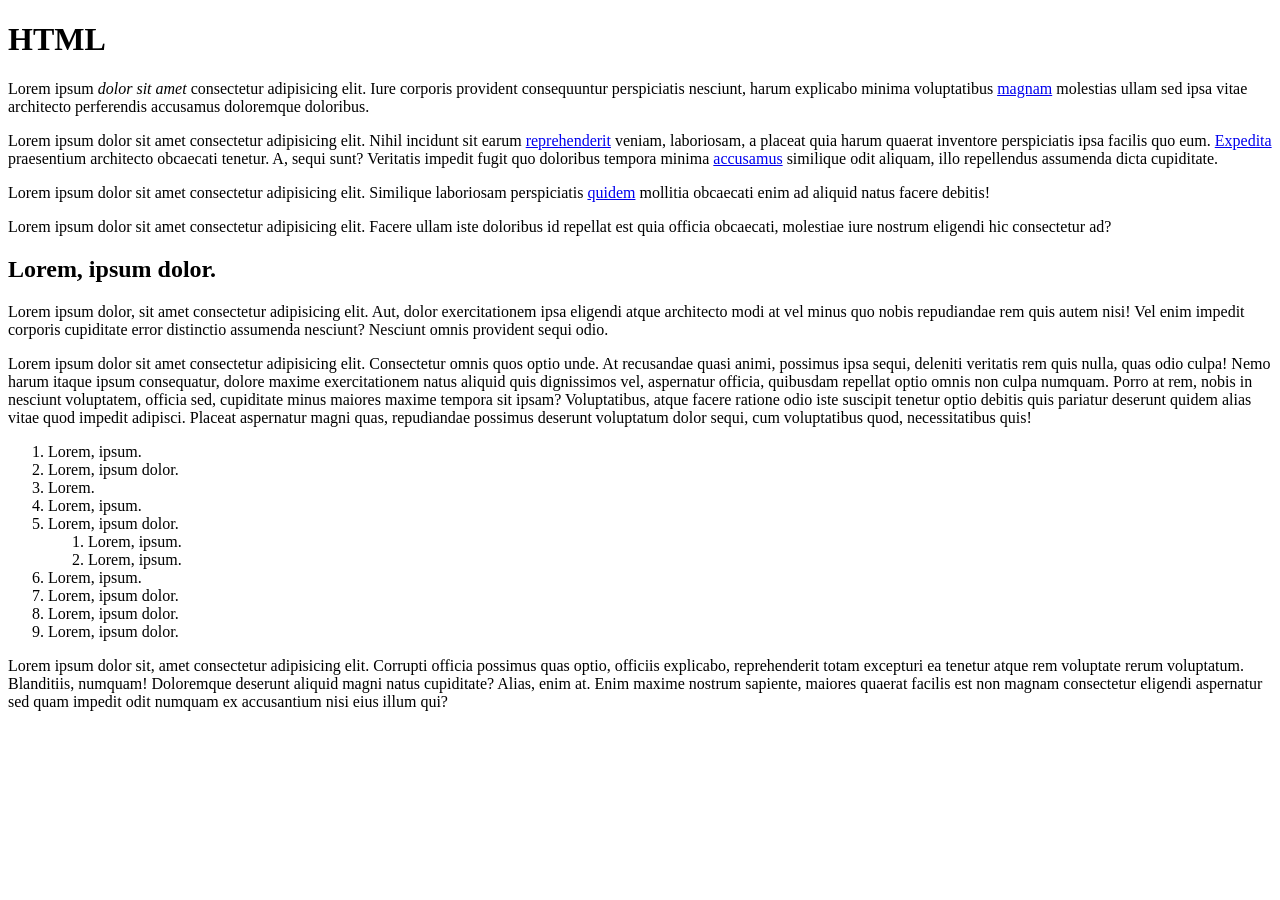
==== index.html @ b3484417 "final commit 2" ====
<!doctype html>
<html lang="en">
  <head>
    <meta charset="UTF-8" />
    <meta name="viewport" content="width=device-width, initial-scale=1.0" />
    <title>My first project</title>
    <link rel="stylesheet" href="css/main.css" />
  </head>

  <body>
    <h1>HTML</h1>
    <p>
      Lorem ipsum <span> dolor sit amet </span> consectetur adipisicing elit.
      Iure corporis provident consequuntur perspiciatis nesciunt, harum
      explicabo minima voluptatibus
      <a href="https://youtube.com" target="_blank">magnam</a> molestias ullam
      sed ipsa vitae architecto perferendis accusamus doloremque doloribus.
    </p>
    <p>
      Lorem ipsum dolor sit amet consectetur adipisicing elit. Nihil incidunt
      sit earum <a href="page.html">reprehenderit</a> veniam, laboriosam, a
      placeat quia harum quaerat inventore perspiciatis ipsa facilis quo eum.
      <a href="#">Expedita</a> praesentium architecto obcaecati tenetur. A,
      sequi sunt? Veritatis impedit fugit quo doloribus tempora minima
      <a href="#">accusamus</a> similique odit aliquam, illo repellendus
      assumenda dicta cupiditate.
    </p>
    <p>
      Lorem ipsum dolor sit amet consectetur adipisicing elit. Similique
      laboriosam perspiciatis <a href="#">quidem</a> mollitia obcaecati enim ad
      aliquid natus facere debitis!
    </p>
    <p>
      Lorem ipsum dolor sit amet consectetur adipisicing elit. Facere ullam iste
      doloribus id repellat est quia officia obcaecati, molestiae iure nostrum
      eligendi hic consectetur ad?
    </p>
    <h2>Lorem, ipsum dolor.</h2>
    <p>
      Lorem ipsum dolor, sit amet consectetur adipisicing elit. Aut, dolor
      exercitationem ipsa eligendi atque architecto modi at vel minus quo nobis
      repudiandae rem quis autem nisi! Vel enim impedit corporis cupiditate
      error distinctio assumenda nesciunt? Nesciunt omnis provident sequi odio.
    </p>
    <p>
      Lorem ipsum dolor sit amet consectetur adipisicing elit. Consectetur omnis
      quos optio unde. At recusandae quasi animi, possimus ipsa sequi, deleniti
      veritatis rem quis nulla, quas odio culpa! Nemo harum itaque ipsum
      consequatur, dolore maxime exercitationem natus aliquid quis dignissimos
      vel, aspernatur officia, quibusdam repellat optio omnis non culpa numquam.
      Porro at rem, nobis in nesciunt voluptatem, officia sed, cupiditate minus
      maiores maxime tempora sit ipsam? Voluptatibus, atque facere ratione odio
      iste suscipit tenetur optio debitis quis pariatur deserunt quidem alias
      vitae quod impedit adipisci. Placeat aspernatur magni quas, repudiandae
      possimus deserunt voluptatum dolor sequi, cum voluptatibus quod,
      necessitatibus quis!
      <img
        src="https://upload.wikimedia.org/wikipedia/commons/thumb/9/91/Prime_Minister_Keir_Starmer_Portrait_%28cropped%29.jpg/120px-Prime_Minister_Keir_Starmer_Portrait_%28cropped%29.jpg"
        alt=""
      />
    </p>
    <ol>
      <li>Lorem, ipsum.</li>
      <li>Lorem, ipsum dolor.</li>
      <li>Lorem.</li>
      <li>Lorem, ipsum.</li>
      <li>
        Lorem, ipsum dolor.
        <ol>
          <li>Lorem, ipsum.</li>
          <li>Lorem, ipsum.</li>
        </ol>
      </li>
      <li>Lorem, ipsum.</li>
      <li>Lorem, ipsum dolor.</li>
      <li>Lorem, ipsum dolor.</li>
      <li>Lorem, ipsum dolor.</li>
    </ol>

    <p>
      Lorem ipsum dolor sit, amet consectetur adipisicing elit. Corrupti officia
      possimus quas optio, officiis explicabo, reprehenderit totam excepturi ea
      tenetur atque rem voluptate rerum voluptatum. Blanditiis, numquam!
      Doloremque deserunt aliquid magni natus cupiditate? Alias, enim at. Enim
      maxime nostrum sapiente, maiores quaerat facilis est non magnam
      consectetur eligendi aspernatur sed quam impedit odit numquam ex
      accusantium nisi eius illum qui?
    </p>
  </body>
</html>
---- css/main.css ----
span {
  font-style: italic;
 
}
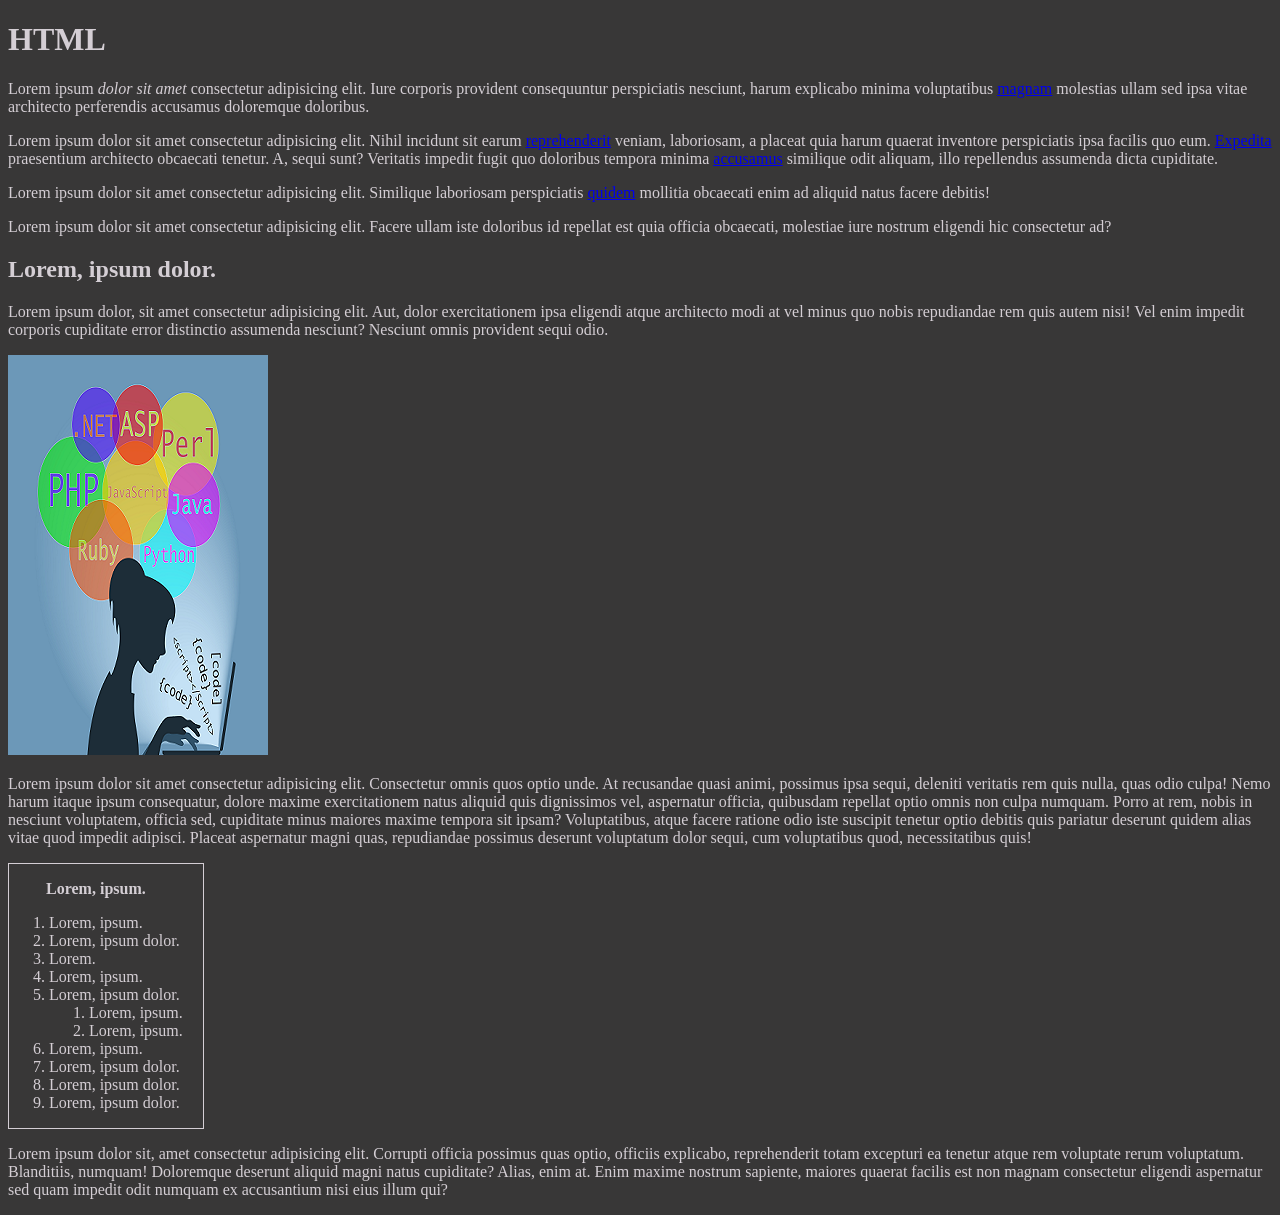
==== commit e680a70b: "Header commit!" ====
--- a/index.html
+++ b/index.html
@@ -42,6 +42,9 @@
       repudiandae rem quis autem nisi! Vel enim impedit corporis cupiditate
       error distinctio assumenda nesciunt? Nesciunt omnis provident sequi odio.
     </p>
+    
+        <img src="img/image 1.png" alt="" />
+    
     <p>
       Lorem ipsum dolor sit amet consectetur adipisicing elit. Consectetur omnis
       quos optio unde. At recusandae quasi animi, possimus ipsa sequi, deleniti
@@ -54,28 +57,28 @@
       vitae quod impedit adipisci. Placeat aspernatur magni quas, repudiandae
       possimus deserunt voluptatum dolor sequi, cum voluptatibus quod,
       necessitatibus quis!
-      <img
-        src="https://upload.wikimedia.org/wikipedia/commons/thumb/9/91/Prime_Minister_Keir_Starmer_Portrait_%28cropped%29.jpg/120px-Prime_Minister_Keir_Starmer_Portrait_%28cropped%29.jpg"
-        alt=""
-      />
     </p>
-    <ol>
-      <li>Lorem, ipsum.</li>
-      <li>Lorem, ipsum dolor.</li>
-      <li>Lorem.</li>
-      <li>Lorem, ipsum.</li>
-      <li>
-        Lorem, ipsum dolor.
-        <ol>
-          <li>Lorem, ipsum.</li>
-          <li>Lorem, ipsum.</li>
-        </ol>
-      </li>
-      <li>Lorem, ipsum.</li>
-      <li>Lorem, ipsum dolor.</li>
-      <li>Lorem, ipsum dolor.</li>
-      <li>Lorem, ipsum dolor.</li>
-    </ol>
+
+    <div class="list-conteiner">
+       <p>Lorem, ipsum.</p>
+      <ol>
+        <li>Lorem, ipsum.</li>
+        <li>Lorem, ipsum dolor.</li>
+        <li>Lorem.</li>
+        <li>Lorem, ipsum.</li>
+        <li>
+          Lorem, ipsum dolor.
+          <ol>
+            <li>Lorem, ipsum.</li>
+            <li>Lorem, ipsum.</li>
+          </ol>
+        </li>
+        <li>Lorem, ipsum.</li>
+        <li>Lorem, ipsum dolor.</li>
+        <li>Lorem, ipsum dolor.</li>
+        <li>Lorem, ipsum dolor.</li>
+      </ol>
+    </div>
 
     <p>
       Lorem ipsum dolor sit, amet consectetur adipisicing elit. Corrupti officia
--- a/css/main.css
+++ b/css/main.css
@@ -1,6 +1,20 @@
+body {
+  background-color: #383737;
+  color: rgb(212, 206, 212);
+}
 span {
   font-style: italic;
- 
 }
 
+.list-conteiner {
+  border-style: solid;
+  display: inline-block;
+  border-width: 0.5px;
+  padding-right: 20px;
 
+}
+
+.list-conteiner>p {
+  text-align: center;
+  font-weight: bold;
+}
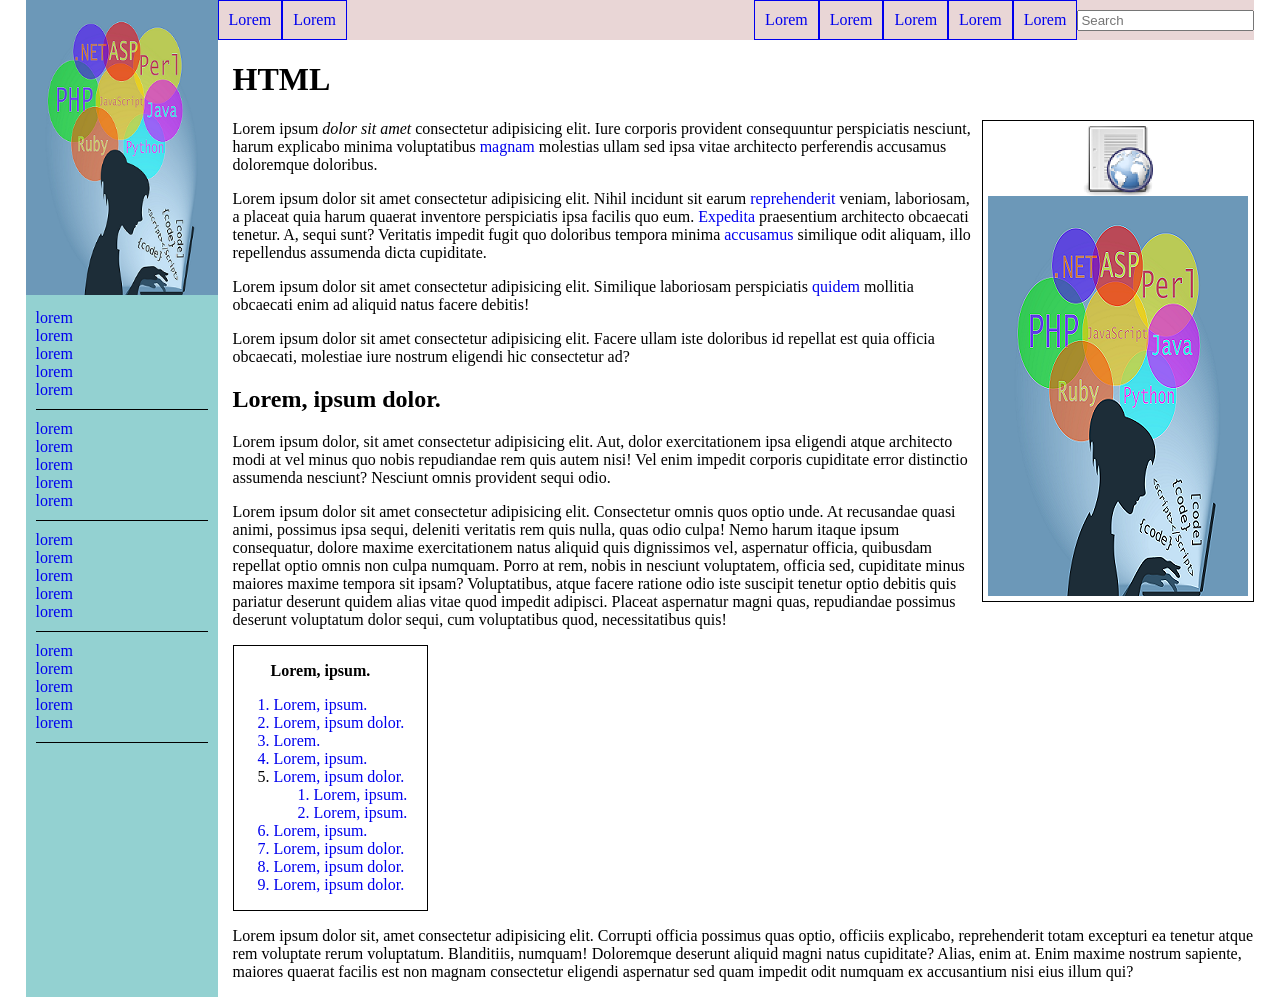
==== commit 16c272e3: "Final Version" ====
--- a/index.html
+++ b/index.html
@@ -5,89 +5,192 @@
     <meta name="viewport" content="width=device-width, initial-scale=1.0" />
     <title>My first project</title>
     <link rel="stylesheet" href="css/main.css" />
+    <style>
+      a {
+        text-decoration: none;
+      }
+    </style>
   </head>
 
   <body>
-    <h1>HTML</h1>
-    <p>
-      Lorem ipsum <span> dolor sit amet </span> consectetur adipisicing elit.
-      Iure corporis provident consequuntur perspiciatis nesciunt, harum
-      explicabo minima voluptatibus
-      <a href="https://youtube.com" target="_blank">magnam</a> molestias ullam
-      sed ipsa vitae architecto perferendis accusamus doloremque doloribus.
-    </p>
-    <p>
-      Lorem ipsum dolor sit amet consectetur adipisicing elit. Nihil incidunt
-      sit earum <a href="page.html">reprehenderit</a> veniam, laboriosam, a
-      placeat quia harum quaerat inventore perspiciatis ipsa facilis quo eum.
-      <a href="#">Expedita</a> praesentium architecto obcaecati tenetur. A,
-      sequi sunt? Veritatis impedit fugit quo doloribus tempora minima
-      <a href="#">accusamus</a> similique odit aliquam, illo repellendus
-      assumenda dicta cupiditate.
-    </p>
-    <p>
-      Lorem ipsum dolor sit amet consectetur adipisicing elit. Similique
-      laboriosam perspiciatis <a href="#">quidem</a> mollitia obcaecati enim ad
-      aliquid natus facere debitis!
-    </p>
-    <p>
-      Lorem ipsum dolor sit amet consectetur adipisicing elit. Facere ullam iste
-      doloribus id repellat est quia officia obcaecati, molestiae iure nostrum
-      eligendi hic consectetur ad?
-    </p>
-    <h2>Lorem, ipsum dolor.</h2>
-    <p>
-      Lorem ipsum dolor, sit amet consectetur adipisicing elit. Aut, dolor
-      exercitationem ipsa eligendi atque architecto modi at vel minus quo nobis
-      repudiandae rem quis autem nisi! Vel enim impedit corporis cupiditate
-      error distinctio assumenda nesciunt? Nesciunt omnis provident sequi odio.
-    </p>
-    
-        <img src="img/image 1.png" alt="" />
-    
-    <p>
-      Lorem ipsum dolor sit amet consectetur adipisicing elit. Consectetur omnis
-      quos optio unde. At recusandae quasi animi, possimus ipsa sequi, deleniti
-      veritatis rem quis nulla, quas odio culpa! Nemo harum itaque ipsum
-      consequatur, dolore maxime exercitationem natus aliquid quis dignissimos
-      vel, aspernatur officia, quibusdam repellat optio omnis non culpa numquam.
-      Porro at rem, nobis in nesciunt voluptatem, officia sed, cupiditate minus
-      maiores maxime tempora sit ipsam? Voluptatibus, atque facere ratione odio
-      iste suscipit tenetur optio debitis quis pariatur deserunt quidem alias
-      vitae quod impedit adipisci. Placeat aspernatur magni quas, repudiandae
-      possimus deserunt voluptatum dolor sequi, cum voluptatibus quod,
-      necessitatibus quis!
-    </p>
+    <div class="page">
 
-    <div class="list-conteiner">
-       <p>Lorem, ipsum.</p>
-      <ol>
-        <li>Lorem, ipsum.</li>
-        <li>Lorem, ipsum dolor.</li>
-        <li>Lorem.</li>
-        <li>Lorem, ipsum.</li>
-        <li>
-          Lorem, ipsum dolor.
+      <div class="header">
+      <div >
+          <img src="img/image 1.png" alt="">
+      </div>
+           <ol>
+            <li><a href="#">lorem</a></li>
+            <li><a href="#">lorem</a></li>
+            <li><a href="#">lorem</a></li>
+            <li><a href="#">lorem</a></li>
+            <li><a href="#">lorem</a></li>
+           </ol>
+             <ol>
+            <li><a href="#">lorem</a></li>
+            <li><a href="#">lorem</a></li>
+            <li><a href="#">lorem</a></li>
+            <li><a href="#">lorem</a></li>
+            <li><a href="#">lorem</a></li>
+           </ol>
+             <ol>
+            <li><a href="#">lorem</a></li>
+            <li><a href="#">lorem</a></li>
+            <li><a href="#">lorem</a></li>
+            <li><a href="#">lorem</a></li>
+            <li><a href="#">lorem</a></li>
+           </ol>
+             <ol>
+            <li><a href="#">lorem</a></li>
+            <li><a href="#">lorem</a></li>
+            <li><a href="#">lorem</a></li>
+            <li><a href="#">lorem</a></li>
+            <li><a href="#">lorem</a></li>
+           </ol>
+      </div>
+      <div class="section">
+        <div class="nav-conteiner">
+        <nav>
+          <ul>
+            <a href="#">
+              <li>Lorem</li>
+            </a>
+            <a href="#">
+              <li>Lorem</li>
+            </a>
+          </ul>
+        </nav>
+         <nav>
+          <ul>
+            <a href="#">
+              <li>Lorem</li>
+            </a>
+            <a href="#">
+              <li>Lorem</li>
+            </a>
+            <a href="#">
+              <li>Lorem</li>
+            </a>
+            <a href="#">
+              <li>Lorem</li>
+            </a>
+            <a href="#">
+              <li>Lorem</li>
+            </a>
+            <input type="text" placeholder="Search">
+          </ul>
+         </nav>
+      </div>
+      <div class="text-page">
+        <h1>HTML</h1>
+        
+        <div class="img-conteiner">
+          <div>
+            <img class="logo-html" src="img/image 2.png" alt="">
+            <img src="img/image 1.png" alt="" />
+          </div>
+        </div>
+        <p>
+          Lorem ipsum <span> dolor sit amet </span> consectetur adipisicing elit.
+          Iure corporis provident consequuntur perspiciatis nesciunt, harum
+          explicabo minima voluptatibus
+          <a href="https://youtube.com" target="_blank">magnam</a> molestias ullam
+          sed ipsa vitae architecto perferendis accusamus doloremque doloribus.
+        </p>
+        <p>
+          Lorem ipsum dolor sit amet consectetur adipisicing elit. Nihil incidunt
+          sit earum <a href="page.html">reprehenderit</a> veniam, laboriosam, a
+          placeat quia harum quaerat inventore perspiciatis ipsa facilis quo eum.
+          <a href="#">Expedita</a> praesentium architecto obcaecati tenetur. A,
+          sequi sunt? Veritatis impedit fugit quo doloribus tempora minima
+          <a href="#">accusamus</a> similique odit aliquam, illo repellendus
+          assumenda dicta cupiditate.
+        </p>
+        <p>
+          Lorem ipsum dolor sit amet consectetur adipisicing elit. Similique
+          laboriosam perspiciatis <a href="#">quidem</a> mollitia obcaecati enim
+          ad aliquid natus facere debitis!
+        </p>
+        <p>
+          Lorem ipsum dolor sit amet consectetur adipisicing elit. Facere ullam
+          iste doloribus id repellat est quia officia obcaecati, molestiae iure
+          nostrum eligendi hic consectetur ad?
+        </p>
+        <h2>Lorem, ipsum dolor.</h2>
+        <p>
+          Lorem ipsum dolor, sit amet consectetur adipisicing elit. Aut, dolor
+          exercitationem ipsa eligendi atque architecto modi at vel minus quo
+          nobis repudiandae rem quis autem nisi! Vel enim impedit corporis
+          cupiditate error distinctio assumenda nesciunt? Nesciunt omnis provident
+          sequi odio.
+        </p>
+  
+        <p>
+          Lorem ipsum dolor sit amet consectetur adipisicing elit. Consectetur
+          omnis quos optio unde. At recusandae quasi animi, possimus ipsa sequi,
+          deleniti veritatis rem quis nulla, quas odio culpa! Nemo harum itaque
+          ipsum consequatur, dolore maxime exercitationem natus aliquid quis
+          dignissimos vel, aspernatur officia, quibusdam repellat optio omnis non
+          culpa numquam. Porro at rem, nobis in nesciunt voluptatem, officia sed,
+          cupiditate minus maiores maxime tempora sit ipsam? Voluptatibus, atque
+          facere ratione odio iste suscipit tenetur optio debitis quis pariatur
+          deserunt quidem alias vitae quod impedit adipisci. Placeat aspernatur
+          magni quas, repudiandae possimus deserunt voluptatum dolor sequi, cum
+          voluptatibus quod, necessitatibus quis!
+        </p>
+  
+        <div class="list-conteiner">
+          <p>Lorem, ipsum.</p>
           <ol>
-            <li>Lorem, ipsum.</li>
-            <li>Lorem, ipsum.</li>
+            <a href="#">
+              <li>Lorem, ipsum.</li>
+            </a>
+            <a href="#">
+              <li>Lorem, ipsum dolor.</li>
+            </a>
+            <a href="#">
+              <li>Lorem.</li>
+            </a>
+            <a href="#">
+              <li>Lorem, ipsum.</li>
+            </a>
+            <li>
+              <a href="#">Lorem, ipsum dolor.</a>
+              <ol>
+                <a href="#">
+                  <li>Lorem, ipsum.</li>
+                </a>
+                <a href="#">
+                  <li>Lorem, ipsum.</li>
+                </a>
+              </ol>
+            </li>
+            <a href="#">
+              <li>Lorem, ipsum.</li>
+            </a>
+            <a href="#">
+              <li>Lorem, ipsum dolor.</li>
+            </a>
+            <a href="#">
+              <li>Lorem, ipsum dolor.</li>
+            </a>
+            <a href="#">
+              <li>Lorem, ipsum dolor.</li>
+            </a>
           </ol>
-        </li>
-        <li>Lorem, ipsum.</li>
-        <li>Lorem, ipsum dolor.</li>
-        <li>Lorem, ipsum dolor.</li>
-        <li>Lorem, ipsum dolor.</li>
-      </ol>
+        </div>
+  
+        <p>
+          Lorem ipsum dolor sit, amet consectetur adipisicing elit. Corrupti
+          officia possimus quas optio, officiis explicabo, reprehenderit totam
+          excepturi ea tenetur atque rem voluptate rerum voluptatum. Blanditiis,
+          numquam! Doloremque deserunt aliquid magni natus cupiditate? Alias, enim
+          at. Enim maxime nostrum sapiente, maiores quaerat facilis est non magnam
+          consectetur eligendi aspernatur sed quam impedit odit numquam ex
+          accusantium nisi eius illum qui?
+        </p>
+      </div>
+      </div>
     </div>
-
-    <p>
-      Lorem ipsum dolor sit, amet consectetur adipisicing elit. Corrupti officia
-      possimus quas optio, officiis explicabo, reprehenderit totam excepturi ea
-      tenetur atque rem voluptate rerum voluptatum. Blanditiis, numquam!
-      Doloremque deserunt aliquid magni natus cupiditate? Alias, enim at. Enim
-      maxime nostrum sapiente, maiores quaerat facilis est non magnam
-      consectetur eligendi aspernatur sed quam impedit odit numquam ex
-      accusantium nisi eius illum qui?
-    </p>
   </body>
 </html>
--- a/css/main.css
+++ b/css/main.css
@@ -1,6 +1,6 @@
 body {
-  background-color: #383737;
-  color: rgb(212, 206, 212);
+  margin: 0;
+  padding: 0;
 }
 span {
   font-style: italic;
@@ -11,10 +11,88 @@
   display: inline-block;
   border-width: 0.5px;
   padding-right: 20px;
-
 }
 
-.list-conteiner>p {
+.list-conteiner > p {
   text-align: center;
   font-weight: bold;
-}+}
+
+.img-conteiner {
+  float: right;
+  border-style: solid;
+  padding: 5px;
+  border-width: 0.5px;
+  margin-left: 10px;
+}
+
+.img-conteiner > div {
+  display: flex;
+  align-items: center;
+  flex-direction: column;
+}
+
+.logo-html {
+  max-width: 70px;
+}
+
+.nav-conteiner {
+  display: flex;
+  justify-content: space-between;
+  background-color: #e9d6d6;
+}
+
+.nav-conteiner > nav > ul {
+  display: flex;
+  list-style: none;
+  align-items: center;
+  margin: 0px;
+  padding: 0px;
+}
+
+.nav-conteiner > nav > ul > a {
+  display: block;
+  padding: 10px;
+  border-style: solid;
+  border-width: 0.5px;
+}
+
+@media (max-width: 640px) {
+  .nav-conteiner {
+    flex-direction: column;
+  }
+}
+
+.text-page {
+  padding-left: 15px;
+}
+.page {
+  display: flex;
+  justify-content: center;
+}
+
+.header {
+  background-color: #93d1d1;
+  width: 15%;
+}
+
+.header > ol {
+  list-style: none;
+  border-bottom-style: solid;
+  margin: 10px;
+  padding: 0;
+  padding-bottom: 10px;
+  border-width: 0.5px;
+}
+
+.header > div {
+  width: 100%;
+}
+
+.header > div > img {
+  width: 100%;
+}
+
+.section {
+  width: 81%;
+}
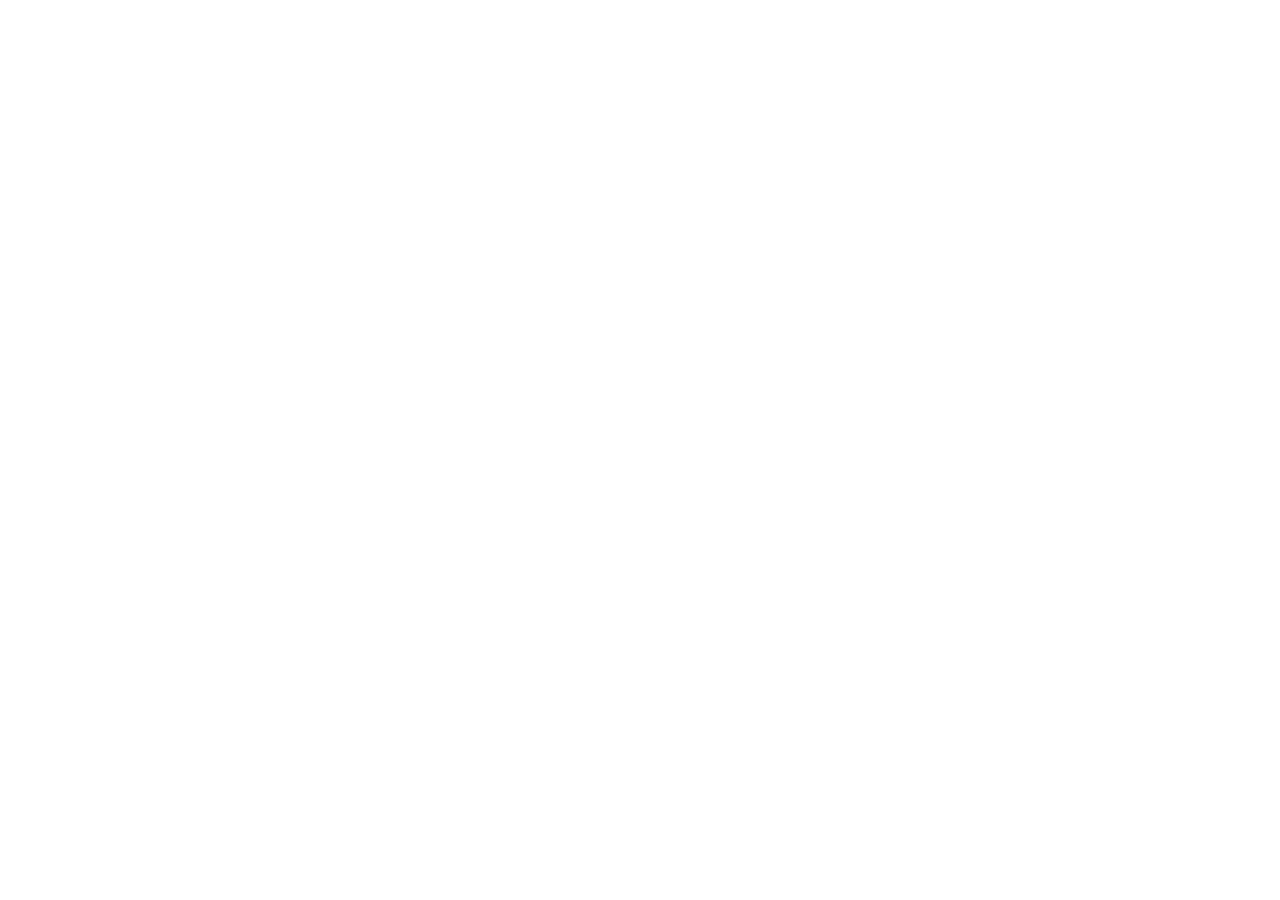
==== commit 158532d3: "Test commit" ====
--- a/index.html
+++ b/index.html
@@ -1,196 +1,13 @@
-<!doctype html>
+<!DOCTYPE html>
 <html lang="en">
-  <head>
-    <meta charset="UTF-8" />
-    <meta name="viewport" content="width=device-width, initial-scale=1.0" />
-    <title>My first project</title>
-    <link rel="stylesheet" href="css/main.css" />
-    <style>
-      a {
-        text-decoration: none;
-      }
-    </style>
-  </head>
-
-  <body>
-    <div class="page">
-
-      <div class="header">
-      <div >
-          <img src="img/image 1.png" alt="">
-      </div>
-           <ol>
-            <li><a href="#">lorem</a></li>
-            <li><a href="#">lorem</a></li>
-            <li><a href="#">lorem</a></li>
-            <li><a href="#">lorem</a></li>
-            <li><a href="#">lorem</a></li>
-           </ol>
-             <ol>
-            <li><a href="#">lorem</a></li>
-            <li><a href="#">lorem</a></li>
-            <li><a href="#">lorem</a></li>
-            <li><a href="#">lorem</a></li>
-            <li><a href="#">lorem</a></li>
-           </ol>
-             <ol>
-            <li><a href="#">lorem</a></li>
-            <li><a href="#">lorem</a></li>
-            <li><a href="#">lorem</a></li>
-            <li><a href="#">lorem</a></li>
-            <li><a href="#">lorem</a></li>
-           </ol>
-             <ol>
-            <li><a href="#">lorem</a></li>
-            <li><a href="#">lorem</a></li>
-            <li><a href="#">lorem</a></li>
-            <li><a href="#">lorem</a></li>
-            <li><a href="#">lorem</a></li>
-           </ol>
-      </div>
-      <div class="section">
-        <div class="nav-conteiner">
-        <nav>
-          <ul>
-            <a href="#">
-              <li>Lorem</li>
-            </a>
-            <a href="#">
-              <li>Lorem</li>
-            </a>
-          </ul>
-        </nav>
-         <nav>
-          <ul>
-            <a href="#">
-              <li>Lorem</li>
-            </a>
-            <a href="#">
-              <li>Lorem</li>
-            </a>
-            <a href="#">
-              <li>Lorem</li>
-            </a>
-            <a href="#">
-              <li>Lorem</li>
-            </a>
-            <a href="#">
-              <li>Lorem</li>
-            </a>
-            <input type="text" placeholder="Search">
-          </ul>
-         </nav>
-      </div>
-      <div class="text-page">
-        <h1>HTML</h1>
-        
-        <div class="img-conteiner">
-          <div>
-            <img class="logo-html" src="img/image 2.png" alt="">
-            <img src="img/image 1.png" alt="" />
-          </div>
-        </div>
-        <p>
-          Lorem ipsum <span> dolor sit amet </span> consectetur adipisicing elit.
-          Iure corporis provident consequuntur perspiciatis nesciunt, harum
-          explicabo minima voluptatibus
-          <a href="https://youtube.com" target="_blank">magnam</a> molestias ullam
-          sed ipsa vitae architecto perferendis accusamus doloremque doloribus.
-        </p>
-        <p>
-          Lorem ipsum dolor sit amet consectetur adipisicing elit. Nihil incidunt
-          sit earum <a href="page.html">reprehenderit</a> veniam, laboriosam, a
-          placeat quia harum quaerat inventore perspiciatis ipsa facilis quo eum.
-          <a href="#">Expedita</a> praesentium architecto obcaecati tenetur. A,
-          sequi sunt? Veritatis impedit fugit quo doloribus tempora minima
-          <a href="#">accusamus</a> similique odit aliquam, illo repellendus
-          assumenda dicta cupiditate.
-        </p>
-        <p>
-          Lorem ipsum dolor sit amet consectetur adipisicing elit. Similique
-          laboriosam perspiciatis <a href="#">quidem</a> mollitia obcaecati enim
-          ad aliquid natus facere debitis!
-        </p>
-        <p>
-          Lorem ipsum dolor sit amet consectetur adipisicing elit. Facere ullam
-          iste doloribus id repellat est quia officia obcaecati, molestiae iure
-          nostrum eligendi hic consectetur ad?
-        </p>
-        <h2>Lorem, ipsum dolor.</h2>
-        <p>
-          Lorem ipsum dolor, sit amet consectetur adipisicing elit. Aut, dolor
-          exercitationem ipsa eligendi atque architecto modi at vel minus quo
-          nobis repudiandae rem quis autem nisi! Vel enim impedit corporis
-          cupiditate error distinctio assumenda nesciunt? Nesciunt omnis provident
-          sequi odio.
-        </p>
+<head>
+  <meta charset="UTF-8">
+  <meta name="viewport" content="width=device-width, initial-scale=1.0">
+  <link rel="shortcut icon" href="favicon.png" type="image/x-icon">
+  <link rel="stylesheet" href="css/main.css">
+  <title>Bootsrap</title>
+</head>
+<body>
   
-        <p>
-          Lorem ipsum dolor sit amet consectetur adipisicing elit. Consectetur
-          omnis quos optio unde. At recusandae quasi animi, possimus ipsa sequi,
-          deleniti veritatis rem quis nulla, quas odio culpa! Nemo harum itaque
-          ipsum consequatur, dolore maxime exercitationem natus aliquid quis
-          dignissimos vel, aspernatur officia, quibusdam repellat optio omnis non
-          culpa numquam. Porro at rem, nobis in nesciunt voluptatem, officia sed,
-          cupiditate minus maiores maxime tempora sit ipsam? Voluptatibus, atque
-          facere ratione odio iste suscipit tenetur optio debitis quis pariatur
-          deserunt quidem alias vitae quod impedit adipisci. Placeat aspernatur
-          magni quas, repudiandae possimus deserunt voluptatum dolor sequi, cum
-          voluptatibus quod, necessitatibus quis!
-        </p>
-  
-        <div class="list-conteiner">
-          <p>Lorem, ipsum.</p>
-          <ol>
-            <a href="#">
-              <li>Lorem, ipsum.</li>
-            </a>
-            <a href="#">
-              <li>Lorem, ipsum dolor.</li>
-            </a>
-            <a href="#">
-              <li>Lorem.</li>
-            </a>
-            <a href="#">
-              <li>Lorem, ipsum.</li>
-            </a>
-            <li>
-              <a href="#">Lorem, ipsum dolor.</a>
-              <ol>
-                <a href="#">
-                  <li>Lorem, ipsum.</li>
-                </a>
-                <a href="#">
-                  <li>Lorem, ipsum.</li>
-                </a>
-              </ol>
-            </li>
-            <a href="#">
-              <li>Lorem, ipsum.</li>
-            </a>
-            <a href="#">
-              <li>Lorem, ipsum dolor.</li>
-            </a>
-            <a href="#">
-              <li>Lorem, ipsum dolor.</li>
-            </a>
-            <a href="#">
-              <li>Lorem, ipsum dolor.</li>
-            </a>
-          </ol>
-        </div>
-  
-        <p>
-          Lorem ipsum dolor sit, amet consectetur adipisicing elit. Corrupti
-          officia possimus quas optio, officiis explicabo, reprehenderit totam
-          excepturi ea tenetur atque rem voluptate rerum voluptatum. Blanditiis,
-          numquam! Doloremque deserunt aliquid magni natus cupiditate? Alias, enim
-          at. Enim maxime nostrum sapiente, maiores quaerat facilis est non magnam
-          consectetur eligendi aspernatur sed quam impedit odit numquam ex
-          accusantium nisi eius illum qui?
-        </p>
-      </div>
-      </div>
-    </div>
-  </body>
-</html>
+</body>
+</html>
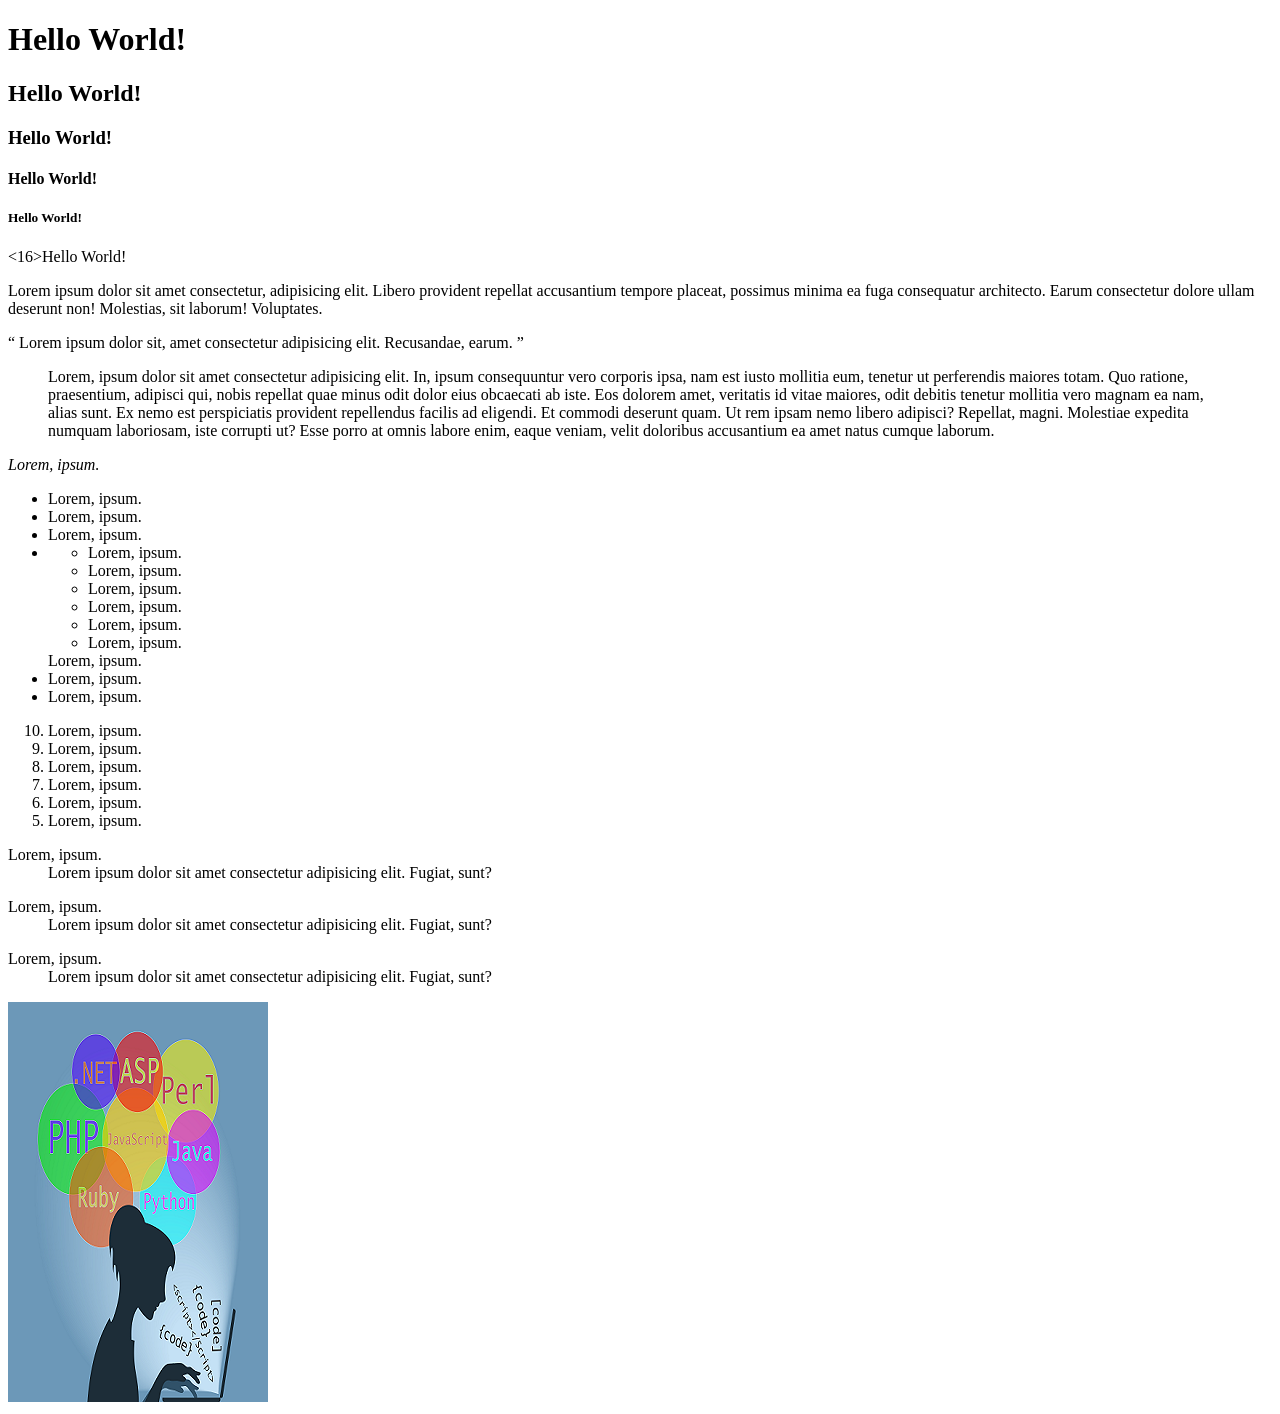
==== commit 3a33e2ca: "First Commit" ====
--- a/index.html
+++ b/index.html
@@ -8,6 +8,59 @@
   <title>Bootsrap</title>
 </head>
 <body>
-  
+  <h1>Hello World!</h1>
+  <h2>Hello World!</h2>
+  <h3>Hello World!</h3>
+  <h4>Hello World!</h4>
+  <h5>Hello World!</h5>
+  <16>Hello World!</h6>
+  <p>
+    Lorem ipsum dolor sit amet consectetur, adipisicing elit. Libero provident repellat accusantium tempore placeat, possimus minima ea fuga consequatur architecto. Earum consectetur dolore ullam deserunt non! Molestias, sit laborum! Voluptates.
+  </p>
+  <q>
+    Lorem ipsum dolor sit, amet consectetur adipisicing elit. Recusandae, earum.
+  </q>
+  <blockquote>
+    Lorem, ipsum dolor sit amet consectetur adipisicing elit. In, ipsum consequuntur vero corporis ipsa, nam est iusto mollitia eum, tenetur ut perferendis maiores totam. Quo ratione, praesentium, adipisci qui, nobis repellat quae minus odit dolor eius obcaecati ab iste. Eos dolorem amet, veritatis id vitae maiores, odit debitis tenetur mollitia vero magnam ea nam, alias sunt. Ex nemo est perspiciatis provident repellendus facilis ad eligendi. Et commodi deserunt quam. Ut rem ipsam nemo libero adipisci? Repellat, magni. Molestiae expedita numquam laboriosam, iste corrupti ut? Esse porro at omnis labore enim, eaque veniam, velit doloribus accusantium ea amet natus cumque laborum. 
+  </blockquote>
+  <address>
+    Lorem, ipsum.
+  </address>
+  <ul>
+    <li>Lorem, ipsum.</li>
+    <li>Lorem, ipsum.</li>
+    <li>Lorem, ipsum.</li>
+    <li><ul>
+      <li>Lorem, ipsum.</li>
+      <li>Lorem, ipsum.</li>
+      <li>Lorem, ipsum.</li>
+      <li>Lorem, ipsum.</li>
+      <li>Lorem, ipsum.</li>
+      <li>Lorem, ipsum.</li>
+    </ul>Lorem, ipsum.</li>
+    <li>Lorem, ipsum.</li>
+    <li>Lorem, ipsum.</li>
+  </ul>
+  <ol start="10" reversed>
+    <li>Lorem, ipsum.</li>
+    <li>Lorem, ipsum.</li>
+    <li>Lorem, ipsum.</li>
+    <li>Lorem, ipsum.</li>
+    <li>Lorem, ipsum.</li>
+    <li>Lorem, ipsum.</li>
+  </ol>
+  <dl>
+    <dt>Lorem, ipsum.</dt>
+    <dd>Lorem ipsum dolor sit amet consectetur adipisicing elit. Fugiat, sunt? </dd>
+  </dl>
+  <dl>
+    <dt>Lorem, ipsum.</dt>
+    <dd>Lorem ipsum dolor sit amet consectetur adipisicing elit. Fugiat, sunt? </dd>
+  </dl>
+  <dl>
+    <dt>Lorem, ipsum.</dt>
+    <dd>Lorem ipsum dolor sit amet consectetur adipisicing elit. Fugiat, sunt? </dd>
+  </dl>
+  <img src="img/image 1.png" alt="my phone">
 </body>
 </html>
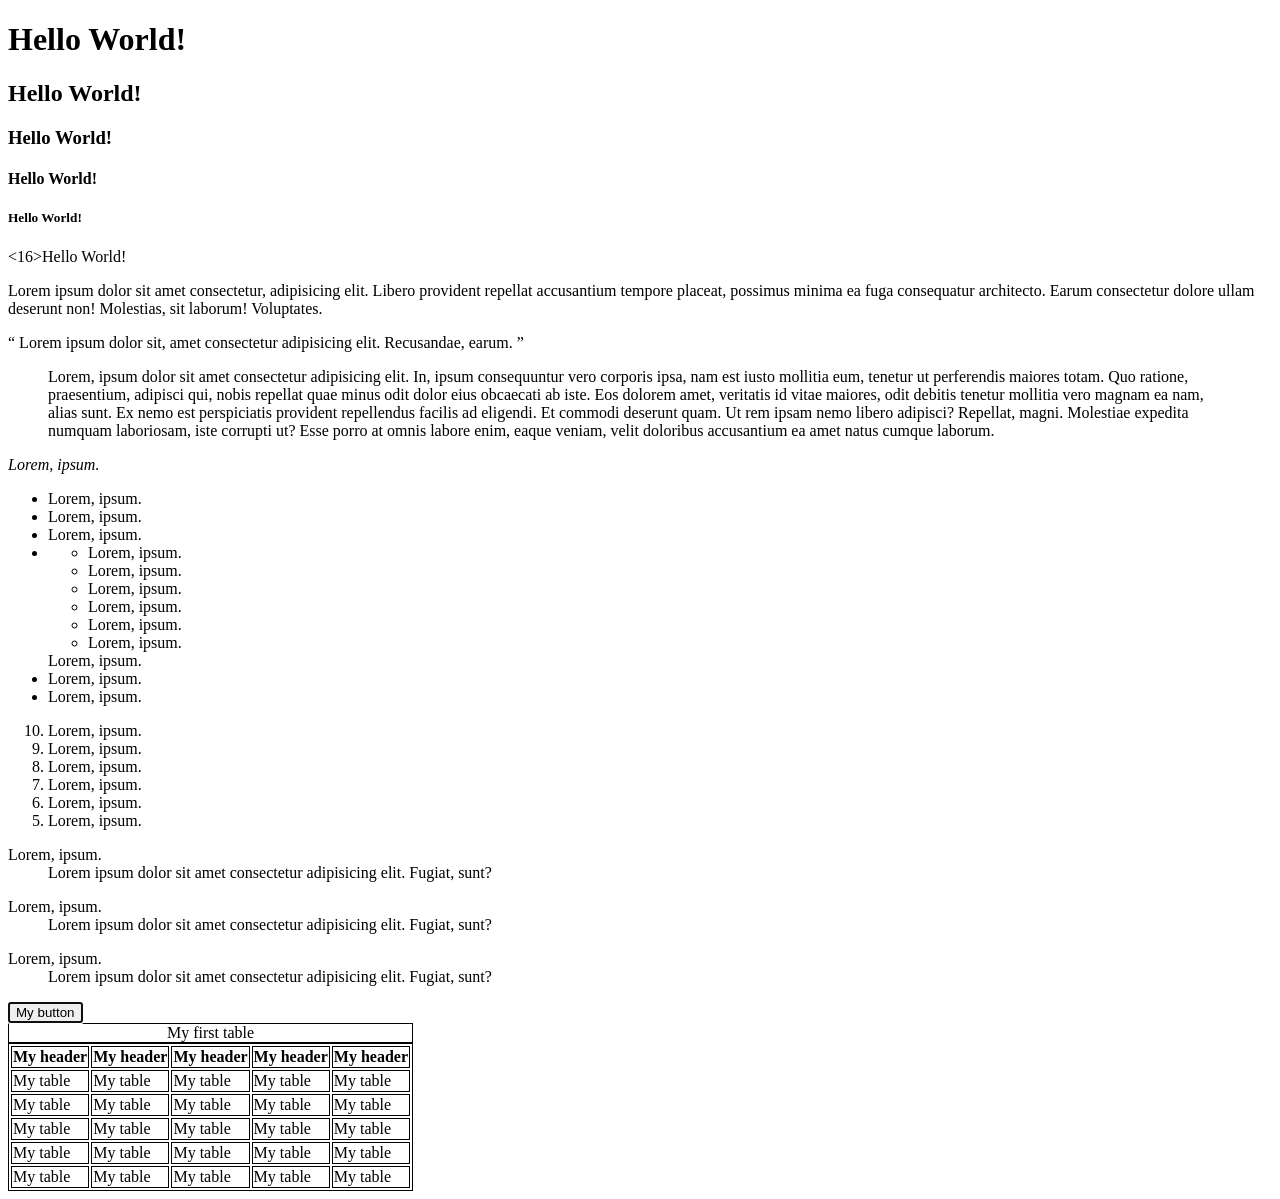
==== commit 92063300: "Table commit" ====
--- a/index.html
+++ b/index.html
@@ -61,6 +61,60 @@
     <dt>Lorem, ipsum.</dt>
     <dd>Lorem ipsum dolor sit amet consectetur adipisicing elit. Fugiat, sunt? </dd>
   </dl>
-  <img src="img/image 1.png" alt="my phone">
+  <!-- <video  width="480" controls</video>
+    
+    <source src="video/6994870_Cyberpunk_Dystopian_3840x2160.mp4" type="webm">
+    <source src="video/6994870_Cyberpunk_Dystopian_3840x2160.mp4" type="mp4">
+    <audio src="audio/ALTER ERGO - Lonely snow.mp3" controls></audio> -->
+    <!-- <a href="#block" target="_blank">My link</a>
+    <p style="width: 100px;">Lorem ipsum dolor sit amet consectetur adipisicing elit. Aliquam qui ipsum facere voluptatibus similique voluptatum omnis veritatis? Impedit corrupti ad quasi maiores cumque eligendi architecto laudantium, esse nulla quod minus exercitationem pariatur, dolore incidunt est doloremque velit? Quis magni rerum, earum soluta asperiores perspiciatis tenetur temporibus cum vel nam voluptates obcaecati, nulla sequi, adipisci aliquam minima nesciunt dolores! Aut pariatur, iusto odio incidunt quasi totam quaerat odit aspernatur deserunt error mollitia quo quam, reiciendis vitae et ea debitis facilis velit, voluptates adipisci doloremque optio cumque! Neque placeat, quos quidem beatae exercitationem architecto odio vel, veniam est voluptatum pariatur maiores soluta?</p>
+    <div id ="block">Block</div> -->
+    <!-- <a href="tel:+380966018914">+380966018914 </a>
+    <a href="mailto:ex@mail.ua">ex@mail.ua</a> -->
+    <button type="submit" autofocus>My button</button>
+    <table>
+      <caption>My first table</caption>
+      <th>My header</th>
+      <th>My header</th>
+      <th>My header</th>
+      <th>My header</th>
+      <th>My header</th>
+      <tr>
+        <td>My table</td>
+        <td>My table</td>
+        <td>My table</td>
+        <td>My table</td>
+        <td>My table</td>
+      </tr>
+      <tr>
+        <td>My table</td>
+        <td>My table</td>
+        <td>My table</td>
+        <td>My table</td>
+        <td>My table</td>
+      </tr>
+      <tr>
+        <td>My table</td>
+        <td>My table</td>
+        <td>My table</td>
+        <td>My table</td>
+        <td>My table</td>
+      </tr>
+      <tr>
+        <td>My table</td>
+        <td>My table</td>
+        <td>My table</td>
+        <td>My table</td>
+        <td>My table</td>
+      </tr>
+      <tr>
+        <td>My table</td>
+        <td>My table</td>
+        <td>My table</td>
+        <td>My table</td>
+        <td>My table</td>
+      </tr>
+    </table>
+    
 </body>
 </html>
--- a/css/main.css
+++ b/css/main.css
@@ -0,0 +1,10 @@
+table,
+thead,
+tbody,
+tfoot,
+tr,
+td,
+th,
+caption {
+  border: 1px solid #000;
+}
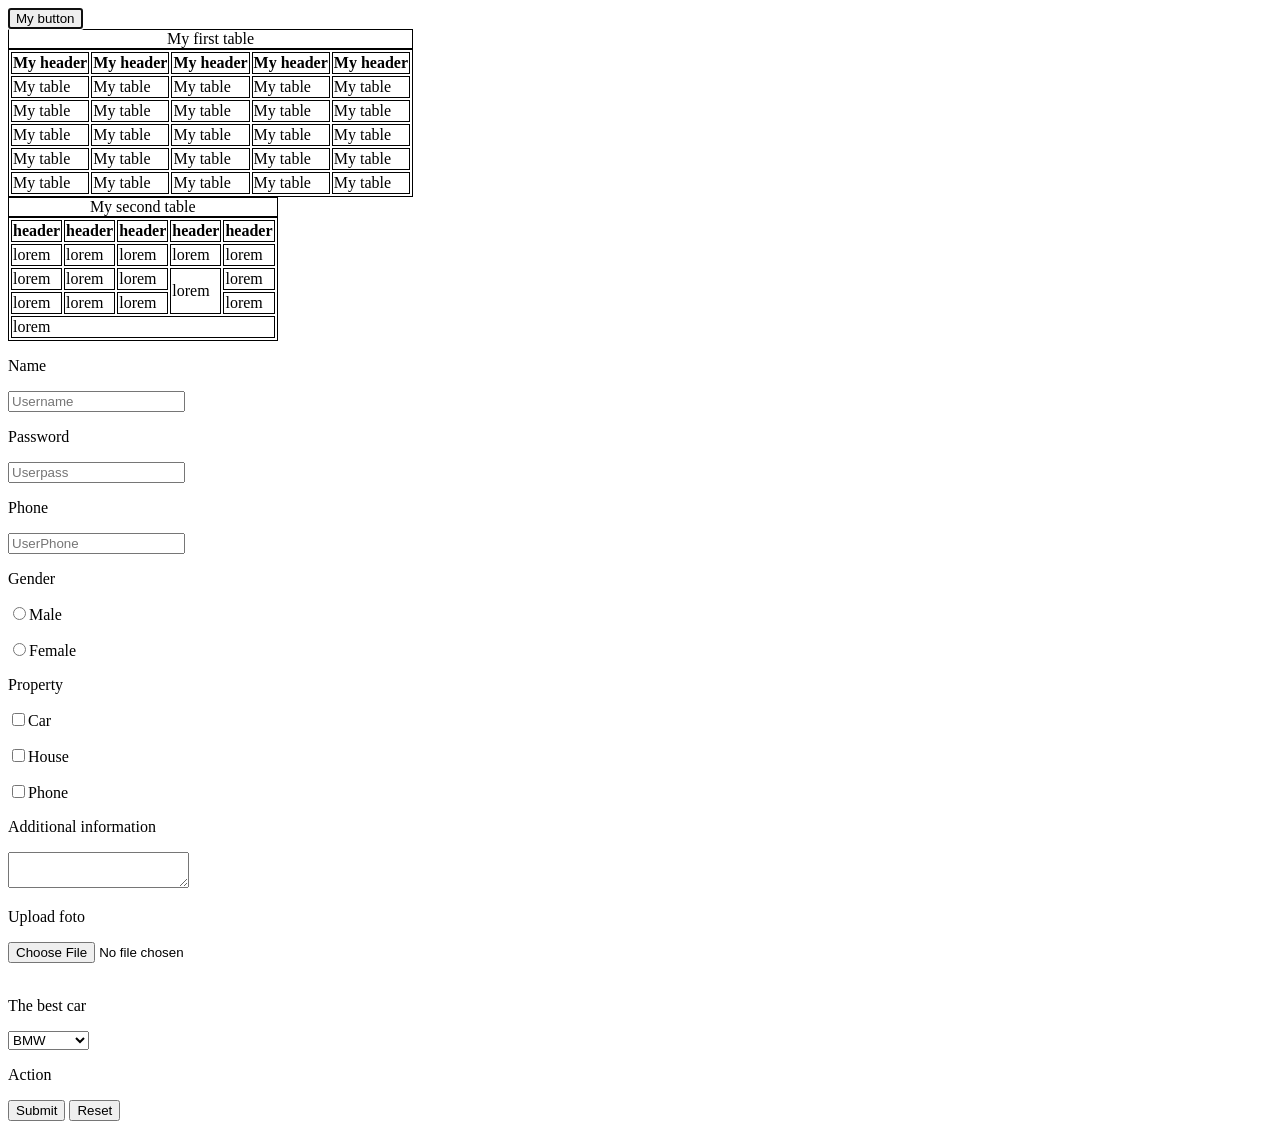
==== commit bda96a33: "commit tables and forms" ====
--- a/index.html
+++ b/index.html
@@ -8,69 +8,7 @@
   <title>Bootsrap</title>
 </head>
 <body>
-  <h1>Hello World!</h1>
-  <h2>Hello World!</h2>
-  <h3>Hello World!</h3>
-  <h4>Hello World!</h4>
-  <h5>Hello World!</h5>
-  <16>Hello World!</h6>
-  <p>
-    Lorem ipsum dolor sit amet consectetur, adipisicing elit. Libero provident repellat accusantium tempore placeat, possimus minima ea fuga consequatur architecto. Earum consectetur dolore ullam deserunt non! Molestias, sit laborum! Voluptates.
-  </p>
-  <q>
-    Lorem ipsum dolor sit, amet consectetur adipisicing elit. Recusandae, earum.
-  </q>
-  <blockquote>
-    Lorem, ipsum dolor sit amet consectetur adipisicing elit. In, ipsum consequuntur vero corporis ipsa, nam est iusto mollitia eum, tenetur ut perferendis maiores totam. Quo ratione, praesentium, adipisci qui, nobis repellat quae minus odit dolor eius obcaecati ab iste. Eos dolorem amet, veritatis id vitae maiores, odit debitis tenetur mollitia vero magnam ea nam, alias sunt. Ex nemo est perspiciatis provident repellendus facilis ad eligendi. Et commodi deserunt quam. Ut rem ipsam nemo libero adipisci? Repellat, magni. Molestiae expedita numquam laboriosam, iste corrupti ut? Esse porro at omnis labore enim, eaque veniam, velit doloribus accusantium ea amet natus cumque laborum. 
-  </blockquote>
-  <address>
-    Lorem, ipsum.
-  </address>
-  <ul>
-    <li>Lorem, ipsum.</li>
-    <li>Lorem, ipsum.</li>
-    <li>Lorem, ipsum.</li>
-    <li><ul>
-      <li>Lorem, ipsum.</li>
-      <li>Lorem, ipsum.</li>
-      <li>Lorem, ipsum.</li>
-      <li>Lorem, ipsum.</li>
-      <li>Lorem, ipsum.</li>
-      <li>Lorem, ipsum.</li>
-    </ul>Lorem, ipsum.</li>
-    <li>Lorem, ipsum.</li>
-    <li>Lorem, ipsum.</li>
-  </ul>
-  <ol start="10" reversed>
-    <li>Lorem, ipsum.</li>
-    <li>Lorem, ipsum.</li>
-    <li>Lorem, ipsum.</li>
-    <li>Lorem, ipsum.</li>
-    <li>Lorem, ipsum.</li>
-    <li>Lorem, ipsum.</li>
-  </ol>
-  <dl>
-    <dt>Lorem, ipsum.</dt>
-    <dd>Lorem ipsum dolor sit amet consectetur adipisicing elit. Fugiat, sunt? </dd>
-  </dl>
-  <dl>
-    <dt>Lorem, ipsum.</dt>
-    <dd>Lorem ipsum dolor sit amet consectetur adipisicing elit. Fugiat, sunt? </dd>
-  </dl>
-  <dl>
-    <dt>Lorem, ipsum.</dt>
-    <dd>Lorem ipsum dolor sit amet consectetur adipisicing elit. Fugiat, sunt? </dd>
-  </dl>
-  <!-- <video  width="480" controls</video>
-    
-    <source src="video/6994870_Cyberpunk_Dystopian_3840x2160.mp4" type="webm">
-    <source src="video/6994870_Cyberpunk_Dystopian_3840x2160.mp4" type="mp4">
-    <audio src="audio/ALTER ERGO - Lonely snow.mp3" controls></audio> -->
-    <!-- <a href="#block" target="_blank">My link</a>
-    <p style="width: 100px;">Lorem ipsum dolor sit amet consectetur adipisicing elit. Aliquam qui ipsum facere voluptatibus similique voluptatum omnis veritatis? Impedit corrupti ad quasi maiores cumque eligendi architecto laudantium, esse nulla quod minus exercitationem pariatur, dolore incidunt est doloremque velit? Quis magni rerum, earum soluta asperiores perspiciatis tenetur temporibus cum vel nam voluptates obcaecati, nulla sequi, adipisci aliquam minima nesciunt dolores! Aut pariatur, iusto odio incidunt quasi totam quaerat odit aspernatur deserunt error mollitia quo quam, reiciendis vitae et ea debitis facilis velit, voluptates adipisci doloremque optio cumque! Neque placeat, quos quidem beatae exercitationem architecto odio vel, veniam est voluptatum pariatur maiores soluta?</p>
-    <div id ="block">Block</div> -->
-    <!-- <a href="tel:+380966018914">+380966018914 </a>
-    <a href="mailto:ex@mail.ua">ex@mail.ua</a> -->
+
     <button type="submit" autofocus>My button</button>
     <table>
       <caption>My first table</caption>
@@ -115,6 +53,111 @@
         <td>My table</td>
       </tr>
     </table>
-    
+    <table>
+      <caption>My second table</caption>
+      <thead>
+        <tr>
+          <th>header</th>
+          <th>header</th>
+          <th>header</th>
+          <th>header</th>
+          <th>header</th>
+        </tr>
+      </thead>
+      <tbody>
+        <tr>
+        <td>lorem</td>
+        <td>lorem</td>
+        <td>lorem</td>
+        <td>lorem</td>
+        <td>lorem</td>
+      </tr>
+        <tr>
+        <td>lorem</td>
+        <td>lorem</td>
+        <td>lorem</td>
+        <td rowspan="2">lorem</td>
+        <td>lorem</td>
+      </tr>
+        <tr>
+        <td>lorem</td>
+        <td>lorem</td>
+        <td>lorem</td>
+        <td>lorem</td>
+      </tr>
+    </tbody>
+      <tfoot>
+          <tr>
+        <td colspan="5">lorem</td>
+      </tr>
+      </tfoot>
+    </table>
+    <form action="#" method="get" enctype="multipart/form-data">
+      <div>
+        <p>Name</p>
+        <input tabindex="1" placeholder="Username" "text" name="username" value="">
+      </div>
+      <div>
+        <p>
+          Password
+        </p>
+        <input tabindex="2" type="text " name="userpass" placeholder="Userpass" value="">
+      </div>
+      <div>
+        <p>
+          Phone
+        </p>
+        <input tabindex="3" type="tel" name="phone" placeholder="UserPhone" value="">
+      </div>
+      <div>
+        <p>
+          Gender
+        </p>
+        <p><input tabindex="4" type="radio" name="male" value="male">Male
+        </p>
+        <p><input tabindex="5" type="radio" name="female" value="female">Female
+        </p>
+      </div>
+      <div>
+        <p>Property</p>
+        <p>
+          <input tabindex="6" type="checkbox" name="car" value="car">Car
+        </p>
+        <p>
+          <input tabindex="7" type="checkbox" name="house" value="house">House
+        </p>
+        <p>
+          <input tabindex="8" type="checkbox" name="phone" value="phne">Phone
+        </p>
+      </div>
+      <div>
+        <p>
+          Additional information
+        </p>
+        <textarea tabindex="9" name="" id=""></textarea>
+      </div>
+      <div>
+        <p>
+          Upload foto
+        </p>
+        <input type="file" tabindex="10">
+      </div>
+      <br/>
+      <div>
+        <p>
+          The best car
+        </p>
+        <select tabindex="11" name="car" >
+          <option value="BMW">BMW</option>
+          <option value="Mersedes">Mersedes</option>
+          <option value="Audi">Audi</option>
+        </select>
+      </div>
+      <div>
+        <p>Action</p>
+        <button tabindex="12" type="submit">Submit</button>
+        <button tabindex="13" type="reset">Reset</button>
+      </div>
+    </form>
 </body>
 </html>
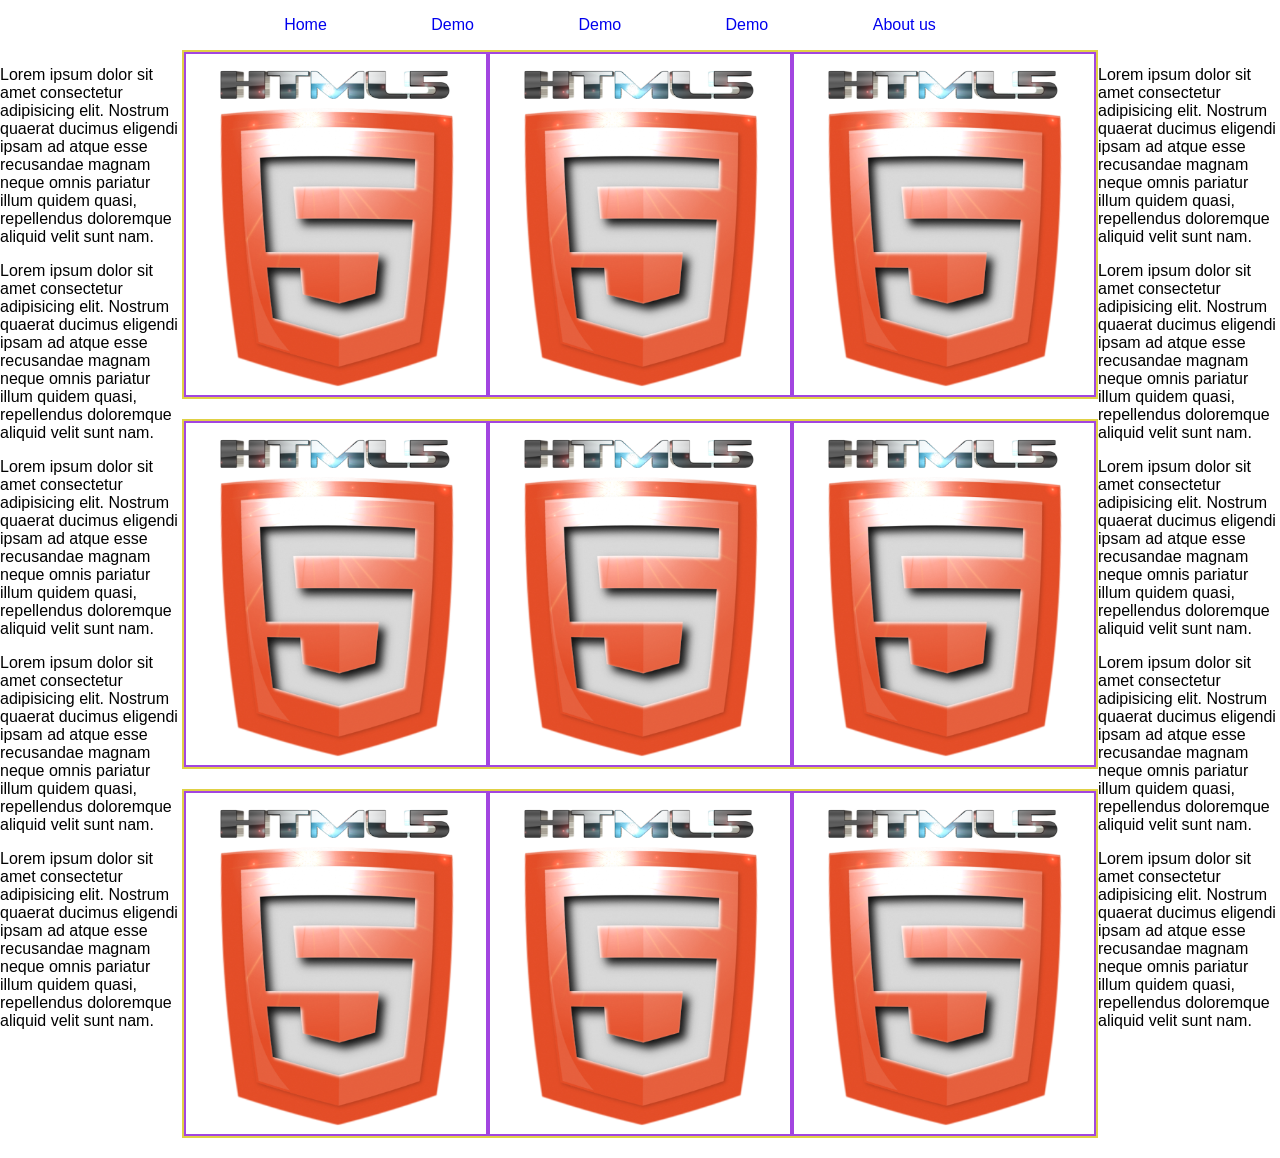
==== commit 15242600: "Flex commit" ====
--- a/index.html
+++ b/index.html
@@ -1,163 +1,130 @@
-<!DOCTYPE html>
+<!doctype html>
 <html lang="en">
-<head>
-  <meta charset="UTF-8">
-  <meta name="viewport" content="width=device-width, initial-scale=1.0">
-  <link rel="shortcut icon" href="favicon.png" type="image/x-icon">
-  <link rel="stylesheet" href="css/main.css">
-  <title>Bootsrap</title>
-</head>
-<body>
-
-    <button type="submit" autofocus>My button</button>
-    <table>
-      <caption>My first table</caption>
-      <th>My header</th>
-      <th>My header</th>
-      <th>My header</th>
-      <th>My header</th>
-      <th>My header</th>
-      <tr>
-        <td>My table</td>
-        <td>My table</td>
-        <td>My table</td>
-        <td>My table</td>
-        <td>My table</td>
-      </tr>
-      <tr>
-        <td>My table</td>
-        <td>My table</td>
-        <td>My table</td>
-        <td>My table</td>
-        <td>My table</td>
-      </tr>
-      <tr>
-        <td>My table</td>
-        <td>My table</td>
-        <td>My table</td>
-        <td>My table</td>
-        <td>My table</td>
-      </tr>
-      <tr>
-        <td>My table</td>
-        <td>My table</td>
-        <td>My table</td>
-        <td>My table</td>
-        <td>My table</td>
-      </tr>
-      <tr>
-        <td>My table</td>
-        <td>My table</td>
-        <td>My table</td>
-        <td>My table</td>
-        <td>My table</td>
-      </tr>
-    </table>
-    <table>
-      <caption>My second table</caption>
-      <thead>
-        <tr>
-          <th>header</th>
-          <th>header</th>
-          <th>header</th>
-          <th>header</th>
-          <th>header</th>
-        </tr>
-      </thead>
-      <tbody>
-        <tr>
-        <td>lorem</td>
-        <td>lorem</td>
-        <td>lorem</td>
-        <td>lorem</td>
-        <td>lorem</td>
-      </tr>
-        <tr>
-        <td>lorem</td>
-        <td>lorem</td>
-        <td>lorem</td>
-        <td rowspan="2">lorem</td>
-        <td>lorem</td>
-      </tr>
-        <tr>
-        <td>lorem</td>
-        <td>lorem</td>
-        <td>lorem</td>
-        <td>lorem</td>
-      </tr>
-    </tbody>
-      <tfoot>
-          <tr>
-        <td colspan="5">lorem</td>
-      </tr>
-      </tfoot>
-    </table>
-    <form action="#" method="get" enctype="multipart/form-data">
-      <div>
-        <p>Name</p>
-        <input tabindex="1" placeholder="Username" "text" name="username" value="">
+  <head>
+    <meta charset="UTF-8" />
+    <meta name="viewport" content="width=device-width, initial-scale=1.0" />
+    <link rel="shortcut icon" href="favicon.png" type="image/x-icon" />
+    <link rel="stylesheet" href="css/normalize.css" />
+    <link rel="stylesheet" href="css/main.css" />
+    <title>Bootsrap</title>
+  </head>
+  <body>
+        <header class="header">
+      <nav>
+        <div class="menu">
+          <div class="menu__item">
+            <ul>
+              <a href="index.html">
+                <li>Home</li>
+              </a>
+              <a href="#">
+                <li>Demo</li>
+              </a>
+              <a href="#">
+                <li>Demo</li>
+              </a>
+              <a href="#">
+                <li>Demo</li>
+              </a>
+              <a href="#">
+                <li>About us</li>
+              </a>
+            </ul>
+          </div>
+        </div>
+      </nav>
+    </header>
+    <div class="main">
+    
+    <div class="left-bar">
+      <p>
+        Lorem ipsum dolor sit amet consectetur adipisicing elit. Nostrum quaerat ducimus eligendi ipsam ad atque esse recusandae magnam neque omnis pariatur illum quidem quasi, repellendus doloremque aliquid velit sunt nam.
+      </p>
+      <p>
+        Lorem ipsum dolor sit amet consectetur adipisicing elit. Nostrum quaerat ducimus eligendi ipsam ad atque esse recusandae magnam neque omnis pariatur illum quidem quasi, repellendus doloremque aliquid velit sunt nam.
+      </p>
+      <p>
+        Lorem ipsum dolor sit amet consectetur adipisicing elit. Nostrum quaerat ducimus eligendi ipsam ad atque esse recusandae magnam neque omnis pariatur illum quidem quasi, repellendus doloremque aliquid velit sunt nam.
+      </p>
+      <p>
+        Lorem ipsum dolor sit amet consectetur adipisicing elit. Nostrum quaerat ducimus eligendi ipsam ad atque esse recusandae magnam neque omnis pariatur illum quidem quasi, repellendus doloremque aliquid velit sunt nam.
+      </p>
+      <p>
+        Lorem ipsum dolor sit amet consectetur adipisicing elit. Nostrum quaerat ducimus eligendi ipsam ad atque esse recusandae magnam neque omnis pariatur illum quidem quasi, repellendus doloremque aliquid velit sunt nam.
+      </p>
+    </div>
+      <div class="block">
+        <div class="block__row">
+          <div class="block__column">
+            <div>
+              <img src="img/image 5.png" alt="" />
+            </div>
+          </div>
+          <div class="block__column">
+            <div>
+              <img src="img/image 5.png" alt="" />
+            </div>
+          </div>
+          <div class="block__column">
+            <div>
+              <img src="img/image 5.png" alt="" />
+            </div>
+          </div>
+        </div>
+        <div class="block__row">
+          <div class="block__column">
+            <div>
+              <img src="img/image 5.png" alt="" />
+            </div>
+          </div>
+          <div class="block__column">
+            <div>
+              <img src="img/image 5.png" alt="" />
+            </div>
+          </div>
+          <div class="block__column">
+            <div>
+              <img src="img/image 5.png" alt="" />
+            </div>
+          </div>
+        </div>
+        <div class="block__row">
+          <div class="block__column">
+            <div>
+              <img src="img/image 5.png" alt="" />
+            </div>
+          </div>
+          <div class="block__column">
+            <div>
+              <img src="img/image 5.png" alt="" />
+            </div>
+          </div>
+          <div class="block__column">
+            <div>
+              <img src="img/image 5.png" alt="" />
+            </div>
+            
+          </div>
+ 
+        </div>
       </div>
-      <div>
-        <p>
-          Password
-        </p>
-        <input tabindex="2" type="text " name="userpass" placeholder="Userpass" value="">
-      </div>
-      <div>
-        <p>
-          Phone
-        </p>
-        <input tabindex="3" type="tel" name="phone" placeholder="UserPhone" value="">
-      </div>
-      <div>
-        <p>
-          Gender
-        </p>
-        <p><input tabindex="4" type="radio" name="male" value="male">Male
-        </p>
-        <p><input tabindex="5" type="radio" name="female" value="female">Female
-        </p>
-      </div>
-      <div>
-        <p>Property</p>
-        <p>
-          <input tabindex="6" type="checkbox" name="car" value="car">Car
-        </p>
-        <p>
-          <input tabindex="7" type="checkbox" name="house" value="house">House
-        </p>
-        <p>
-          <input tabindex="8" type="checkbox" name="phone" value="phne">Phone
-        </p>
-      </div>
-      <div>
-        <p>
-          Additional information
-        </p>
-        <textarea tabindex="9" name="" id=""></textarea>
-      </div>
-      <div>
-        <p>
-          Upload foto
-        </p>
-        <input type="file" tabindex="10">
-      </div>
-      <br/>
-      <div>
-        <p>
-          The best car
-        </p>
-        <select tabindex="11" name="car" >
-          <option value="BMW">BMW</option>
-          <option value="Mersedes">Mersedes</option>
-          <option value="Audi">Audi</option>
-        </select>
-      </div>
-      <div>
-        <p>Action</p>
-        <button tabindex="12" type="submit">Submit</button>
-        <button tabindex="13" type="reset">Reset</button>
-      </div>
-    </form>
-</body>
-</html>+                <div class="right-bar">
+      <p>
+        Lorem ipsum dolor sit amet consectetur adipisicing elit. Nostrum quaerat ducimus eligendi ipsam ad atque esse recusandae magnam neque omnis pariatur illum quidem quasi, repellendus doloremque aliquid velit sunt nam.
+      </p>
+      <p>
+        Lorem ipsum dolor sit amet consectetur adipisicing elit. Nostrum quaerat ducimus eligendi ipsam ad atque esse recusandae magnam neque omnis pariatur illum quidem quasi, repellendus doloremque aliquid velit sunt nam.
+      </p>
+      <p>
+        Lorem ipsum dolor sit amet consectetur adipisicing elit. Nostrum quaerat ducimus eligendi ipsam ad atque esse recusandae magnam neque omnis pariatur illum quidem quasi, repellendus doloremque aliquid velit sunt nam.
+      </p>
+      <p>
+        Lorem ipsum dolor sit amet consectetur adipisicing elit. Nostrum quaerat ducimus eligendi ipsam ad atque esse recusandae magnam neque omnis pariatur illum quidem quasi, repellendus doloremque aliquid velit sunt nam.
+      </p>
+      <p>
+        Lorem ipsum dolor sit amet consectetur adipisicing elit. Nostrum quaerat ducimus eligendi ipsam ad atque esse recusandae magnam neque omnis pariatur illum quidem quasi, repellendus doloremque aliquid velit sunt nam.
+      </p>
+    </div>
+    </div>
+  </body>
+</html>
--- a/css/main.css
+++ b/css/main.css
@@ -1,10 +1,54 @@
-table,
-thead,
-tbody,
-tfoot,
-tr,
-td,
-th,
-caption {
-  border: 1px solid #000;
+a {
+   text-decoration: none;
+}
+.wrapper {
+   height: 100%;
+   overflow: hidden;
+   min-height: 100%;
+   padding: 50px;
+}
+
+.main {
+   display: flex;
+   justify-content: space-between;
+}
+
+.block {
+   /* text-align: center; */
+}
+
+.block__row {
+   display: inline-flex;   
+   border: 2px solid #e0d145;
+   margin: 0px 0px 20px 0px;
+}
+
+.block__column {
+   border: 2px solid #a245e0;
+}
+
+.block__item {
+   background-color: #6ebb64;
+   padding: 50px;
+   font-size: 50px;
+   color: white;
+   font-weight: 700;
+}
+
+img {
+   width: 300px;
+}
+
+.menu__item li {
+   margin-right: 100px;
+   display: inline;
+   list-style-type: none ;
+}
+
+.menu__item ul {
+   text-align: center;
+}
+
+.right-bar {
+   display: inline;
 }
